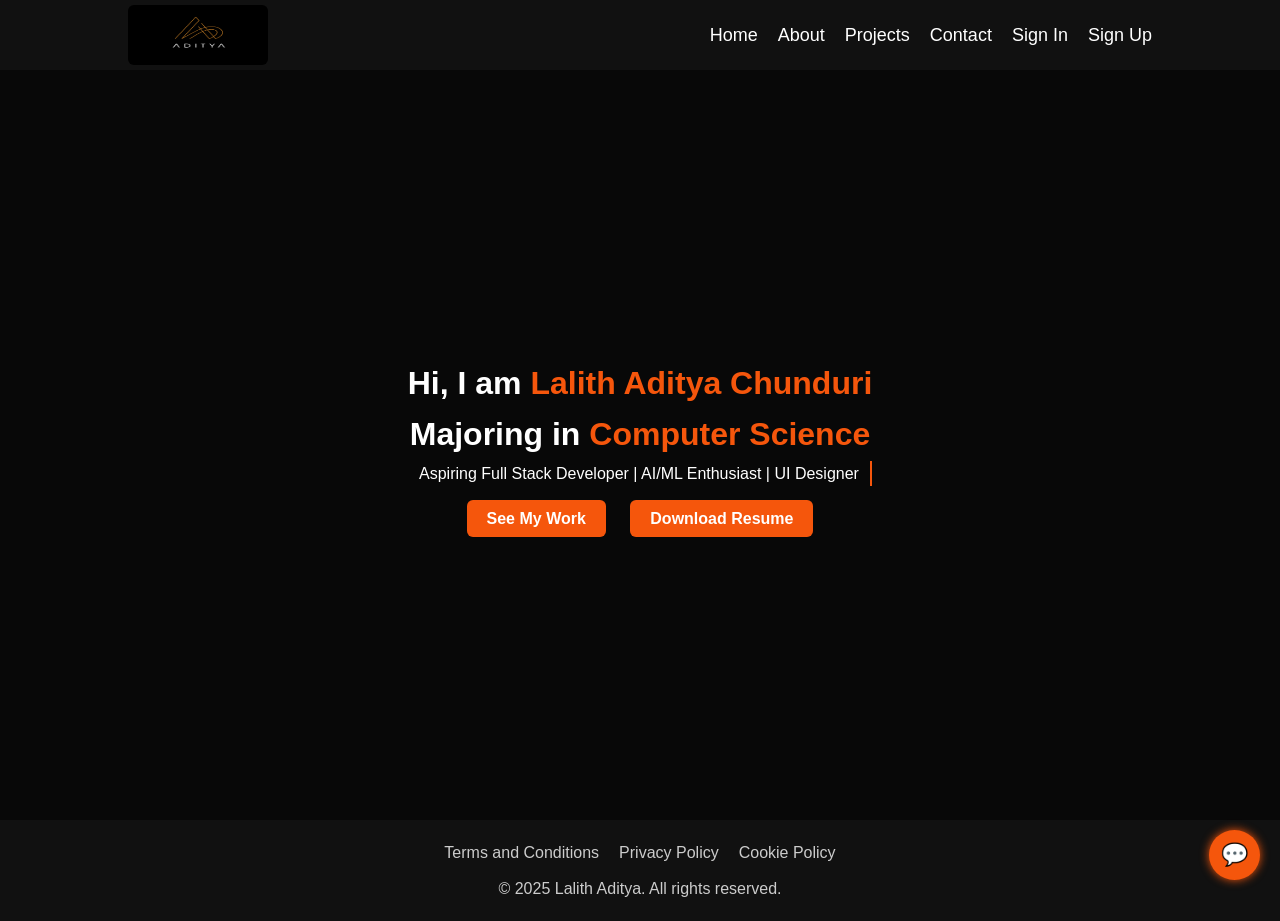
==== index.html @ d86bbfc0 "Update index.html" ====
<!DOCTYPE html>
<html lang="en">
<head>
  <meta charset="UTF-8" />
  <meta name="viewport" content="width=device-width, initial-scale=1.0" />
  <title>Lalith Aditya | Portfolio</title>
  <link rel="stylesheet" href="style.css" />
  <style>
    :root {
      --bg-color: #080808;
      --text-color: #ffffff;
      --accent-color: #f5560c;
    }
    html, body {
      margin: 0;
      padding: 0;
      background: var(--bg-color);
      color: var(--text-color);
      font-family: 'Segoe UI', sans-serif;
      height: 100%;
    }
    nav {
      display: flex;
      justify-content: space-between;
      align-items: center;
      background: #111;
      height: 70px;
      padding: 0 10%;
    }
    .logo {
      height: 60px;
      border-radius: 6px;
    }
    .nav-links {
      display: flex;
      gap: 20px;
      list-style: none;
      padding: 0;
      margin: 0;
    }
    .nav-links li a {
      color: #fff;
      text-decoration: none;
      font-weight: 500;
    }
    .hero-wrapper {
      min-height: calc(100vh - 150px);
      display: flex;
      justify-content: center;
      align-items: center;
      flex-direction: column;
      padding: 40px 20px;
      text-align: center;
    }
    .hero h1 span {
      color: var(--accent-color);
    }
    .hero .typewriter {
      margin-bottom: 20px;
    }
    .hero-buttons a {
      margin: 0 10px;
      padding: 10px 20px;
      background: var(--accent-color);
      color: white;
      border-radius: 6px;
      font-weight: bold;
      text-decoration: none;
    }
    footer {
      background: #111;
      color: #ccc;
      padding: 20px;
      text-align: center;
    }
    footer ul {
      list-style: none;
      padding: 0;
      margin: 0 0 10px;
      display: flex;
      justify-content: center;
      gap: 20px;
      flex-wrap: wrap;
    }
    footer ul li a {
      color: #ccc;
      text-decoration: none;
    }
    footer ul li a:hover {
      color: var(--accent-color);
    }
    #chatbot-container {
      position: fixed;
      bottom: 20px;
      right: 20px;
      z-index: 9999;
    }
    #chatbox {
      display: none;
      flex-direction: column;
      width: 400px;
      max-width: 90vw;
      height: 550px;
      max-height: 80vh;
      background: white;
      border-radius: 16px;
      box-shadow: 0 10px 30px rgba(0, 0, 0, 0.4);
      padding: 16px;
      color: black;
      font-size: 15px;
      overflow: hidden;
      transform: translateY(20px);
      opacity: 0;
      transition: all 0.3s ease;
    }
    #chatbox.active {
      display: flex;
      transform: translateY(0);
      opacity: 1;
    }
    #chat-messages {
      flex: 1;
      overflow-y: auto;
      background: #f4f4f4;
      padding: 10px;
      border-radius: 10px;
      max-height: 100%;
    }
    #suggested-questions {
      display: flex;
      flex-direction: column;
      gap: 8px;
      margin-bottom: 12px;
    }
    #suggested-questions button {
      padding: 10px;
      background: var(--accent-color);
      color: white;
      border: none;
      border-radius: 6px;
      cursor: pointer;
      font-weight: bold;
      font-size: 14px;
    }
    #chat-input {
      display: flex;
    }
    #chat-input input {
      flex: 1;
      padding: 12px;
      border: none;
      border-radius: 8px 0 0 8px;
      background: #333;
      color: white;
    }
    #chat-input button {
      padding: 12px;
      background: var(--accent-color);
      color: white;
      border: none;
      border-radius: 0 8px 8px 0;
      font-weight: bold;
      cursor: pointer;
    }
    #chat-toggle {
      background: var(--accent-color);
      color: white;
      border: none;
      padding: 12px;
      border-radius: 50%;
      font-size: 22px;
      cursor: pointer;
      box-shadow: 0 0 10px var(--accent-color);
    }
    #chat-messages a {
      color: var(--accent-color);
      text-decoration: underline;
      font-weight: bold;
    }
    .typewriter {
      overflow: hidden;
      border-right: .15em solid var(--accent-color);
      white-space: nowrap;
      animation: typing 2s steps(40, end), blink-caret .75s step-end infinite;
    }
    @keyframes typing {
      from { width: 0 }
      to { width: 100% }
    }
    @media (max-width: 768px) {
      .nav-links {
        display: none;
        flex-direction: column;
        background: #111;
        width: 100%;
        position: absolute;
        top: 70px;
        left: 0;
        padding: 10px 0;
      }
      .nav-links.active {
        display: flex;
      }
      .hamburger {
        display: flex;
        flex-direction: column;
        gap: 5px;
        cursor: pointer;
      }
      .hamburger div {
        width: 25px;
        height: 3px;
        background-color: white;
      }
    }
  </style>
</head>
<body>
  <nav>
    <img src="images/aditya.png" alt="Aditya Logo" class="logo">
    <div class="hamburger" onclick="document.getElementById('navLinks').classList.toggle('active')">
      <div></div><div></div><div></div>
    </div>
    <ul class="nav-links" id="navLinks">
      <li><a href="index.html" class="active">Home</a></li>
      <li><a href="about.html">About</a></li>
      <li><a href="portfolio.html">Projects</a></li>
      <li><a href="contact.html">Contact</a></li>
      <li><a href="SignIn.html">Sign In</a></li>
      <li><a href="SignUp.html">Sign Up</a></li>
    </ul>
  </nav>

  <main class="hero-wrapper">
    <div class="hero">
      <h1>Hi, I am <span>Lalith Aditya Chunduri</span></h1>
      <h1>Majoring in <span>Computer Science</span></h1>
      <p class="typewriter">Aspiring Full Stack Developer | AI/ML Enthusiast | UI Designer</p>
      <div class="hero-buttons">
        <a href="portfolio.html">See My Work</a>
        <a href="files/Lalith_Resume.pdf" download>Download Resume</a>
      </div>
    </div>
  </main>

  <div id="chatbot-container">
    <button id="chat-toggle">💬</button>
    <div id="chatbox">
      <div id="suggested-questions">
        <button onclick="setQuickQuestion('What are your skills?')">What are your skills?</button>
        <button onclick="setQuickQuestion('Show your resume')">Show your resume</button>
        <button onclick="setQuickQuestion('What projects have you built?')">What projects have you built?</button>
        <button onclick="setQuickQuestion('How did you build this portfolio?')">How did you build this portfolio?</button>
        <button onclick="setQuickQuestion('What certifications do you have?')">What certifications do you have?</button>
        <button onclick="setQuickQuestion('Show GitHub')">Show GitHub</button>
        <button onclick="setQuickQuestion('Show LinkedIn')">Show LinkedIn</button>
      </div>
      <div id="chat-messages"></div>
      <div id="chat-input">
        <input type="text" id="user-message" placeholder="Ask me anything..." />
        <button onclick="sendMessage()">Send</button>
      </div>
    </div>
  </div>

  <footer>
    <ul>
      <li><a href="terms.html">Terms and Conditions</a></li>
      <li><a href="privacy.html">Privacy Policy</a></li>
      <li><a href="cookie.html">Cookie Policy</a></li>
    </ul>
    <p>&copy; 2025 Lalith Aditya. All rights reserved.</p>
  </footer>

  <script>
    const predefinedReplies = {
      "what are your skills": "I have experience in HTML, CSS, JavaScript, PHP, React, MongoDB, Node.js, and Python.",
      "what projects have you built": "I've built a Full Stack Weather App, Adversarial ML Evaluator, Accident Detection System, Unity Game, and BarterDB.",
      "show resume": "Sure! You can download my resume <a href='files/Lalith_Resume.pdf' target='_blank' style='color: var(--accent-color); font-weight: bold;'>here</a>.",
      "how did you build this portfolio": "This portfolio was created using HTML, CSS, JavaScript, GitHub Pages, and Cohere for the chatbot.",
      "what certifications do you have": "Certifications include Ethical Hacking (Udemy), Cybersecurity (Cisco), and Python Essentials (Cisco).",
      "show github": "Check out my GitHub profile: <a href='https://github.com/Nightyelf2403' target='_blank'>@Nightyelf2403</a>",
      "show linkedin": "You can connect with me on LinkedIn here: <a href='https://www.linkedin.com/in/lalith-aditya-chunduri' target='_blank'>LinkedIn</a>"
    };

    function setQuickQuestion(text) {
      document.getElementById("user-message").value = text;
      sendMessage();
    }

    async function sendMessage() {
      const input = document.getElementById("user-message");
      const message = input.value.trim();
      if (!message) return;

      appendMessage("You", message);
      input.value = "";

      const lower = message.toLowerCase();
      for (const key in predefinedReplies) {
        if (lower.includes(key)) {
          appendTypingEffect("Bot", predefinedReplies[key]);
          return;
        }
      }

      try {
        const res = await fetch("https://backend-portfolio-2f58.onrender.com/api/chat", {
          method: "POST",
          headers: { "Content-Type": "application/json" },
          body: JSON.stringify({ message })
        });
        const data = await res.json();
        appendTypingEffect("Bot", data.reply);
      } catch (err) {
        appendMessage("Bot", "Sorry, something went wrong.");
      }
    }

    function appendMessage(sender, text) {
      const chatMessages = document.getElementById("chat-messages");
      const msg = document.createElement("div");
      msg.innerHTML = `<strong>${sender}:</strong> ${text}`;
      chatMessages.appendChild(msg);
      chatMessages.scrollTop = chatMessages.scrollHeight;
    }

    function appendTypingEffect(sender, text) {
      const chatMessages = document.getElementById("chat-messages");
      const msg = document.createElement("div");
      msg.innerHTML = `<strong>${sender}:</strong> <span class='typewriter'></span>`;
      chatMessages.appendChild(msg);

      const span = msg.querySelector(".typewriter");
      let i = 0;
      function typeChar() {
        if (i < text.length) {
          span.textContent += text.charAt(i);
          i++;
          chatMessages.scrollTop = chatMessages.scrollHeight;
          setTimeout(typeChar, 25);
        }
      }
      typeChar();
    }

    // Toggle chatbox visibility
    document.getElementById('chat-toggle').addEventListener('click', function () {
      document.getElementById('chatbox').classList.toggle('active');
    });
  </script>
</body>
</html>
---- style.css ----
/* Reset and base layout */
* {
  margin: 0;
  padding: 0;
  box-sizing: border-box;
  font-family: 'Poppins', sans-serif;
}

body {
  background: #080808;
  color: #fff;
  line-height: 1.6;
  scroll-behavior: smooth;
}

/* Container */
.container {
  width: 90%;
  max-width: 1200px;
  margin: auto;
  padding: 20px 0;
}

/* Navigation */
nav {
  display: flex;
  justify-content: space-between;
  align-items: center;
  flex-wrap: wrap;
  padding: 20px 0;
}

.logo {
  width: 140px;
}

nav ul {
  list-style: none;
  display: flex;
  gap: 20px;
  flex-wrap: wrap;
  justify-content: center;
}

nav ul li a {
  color: white;
  text-decoration: none;
  font-size: 18px;
  font-weight: bold;
  position: relative;
}

nav ul li a::after {
  content: '';
  width: 0;
  height: 3px;
  background: #ff004f;
  position: absolute;
  left: 0;
  bottom: -6px;
  transition: width 0.3s;
}

nav ul li a:hover::after {
  width: 100%;
}

/* Hero Section */
.header-text {
  margin-top: 10%;
  font-size: 28px;
  text-align: center;
  padding: 0 10px;
  animation: fadeInDown 1s ease-in-out;
}

.header-text h1 {
  font-size: 50px;
  margin-top: 20px;
}

.header-text h1 span {
  color: #f5560c;
}

.typewriter {
  overflow: hidden;
  border-right: .15em solid orange;
  white-space: nowrap;
  animation: typing 2s steps(40, end), blink-caret .75s step-end infinite;
}

@keyframes typing {
  from { width: 0 }
  to { width: 100% }
}

.footer-text {
  margin: 20px auto;
  text-align: center;
  font-size: 16px;
  opacity: 0.7;
}

/* Chatbot */
#chatbot-container {
  position: fixed;
  bottom: 20px;
  right: 20px;
  z-index: 9999;
}

#chatbox {
  display: none;
  flex-direction: column;
  width: 400px;
  height: 550px;
  background: #1e1e1e;
  border-radius: 16px;
  box-shadow: 0 0 20px rgba(0,0,0,0.4);
  padding: 16px;
  color: white;
  overflow: hidden;
  transition: all 0.3s ease-in-out;
}

#chatbox.active {
  display: flex;
  animation: fadeInUp 0.4s ease;
}

#chat-messages {
  flex: 1;
  overflow-y: auto;
  padding-right: 5px;
  margin-bottom: 10px;
  scrollbar-width: thin;
  scroll-behavior: smooth;
  display: flex;
  flex-direction: column;
}

#chat-messages div {
  margin-bottom: 10px;
  padding: 8px 12px;
  border-radius: 6px;
  background: #2e2e2e;
  max-width: 80%;
  word-wrap: break-word;
}

#chat-messages div.bot {
  background: #f5560c;
  align-self: flex-start;
}

#chat-messages div.user {
  background: #444;
  align-self: flex-end;
}

#chat-input {
  display: flex;
  margin-top: auto;
}

#chat-input input {
  flex: 1;
  padding: 12px;
  border: none;
  border-radius: 8px 0 0 8px;
  background: #292929;
  color: white;
  font-size: 15px;
}

#chat-input button {
  padding: 12px 16px;
  background: #f5560c;
  color: white;
  border: none;
  border-radius: 0 8px 8px 0;
  cursor: pointer;
  font-size: 15px;
  font-weight: bold;
  transition: background 0.3s;
}

#chat-input button:hover {
  background: #d94700;
}

#chat-toggle {
  background: #f5560c;
  color: white;
  border: none;
  padding: 12px;
  border-radius: 50%;
  font-size: 20px;
  cursor: pointer;
  box-shadow: 0 0 10px rgba(245, 86, 12, 0.6);
  transition: transform 0.3s;
}

#chat-toggle:hover {
  transform: scale(1.1);
}

#suggested-questions {
  display: flex;
  flex-direction: column;
  gap: 8px;
  margin-bottom: 12px;
}

#suggested-questions button {
  padding: 10px;
  background: #f5560c;
  color: white;
  border: none;
  border-radius: 6px;
  cursor: pointer;
  font-weight: bold;
  font-size: 14px;
  transition: background 0.3s ease;
}

#suggested-questions button:hover {
  background: #d94700;
}

/* Animations */
@keyframes fadeInUp {
  from { opacity: 0; transform: translateY(30px); }
  to { opacity: 1; transform: translateY(0); }
}

@keyframes fadeInLeft {
  from { opacity: 0; transform: translateX(-30px); }
  to { opacity: 1; transform: translateX(0); }
}

@keyframes fadeInDown {
  from { opacity: 0; transform: translateY(-30px); }
  to { opacity: 1; transform: translateY(0); }
}

/* Media Queries */
@media (max-width: 768px) {
  nav ul {
    flex-direction: column;
    align-items: center;
  }

  .header-text h1 {
    font-size: 36px;
  }

  .sub-title {
    font-size: 30px;
  }

  #chatbox {
    width: 90%;
    height: 500px;
    right: 5%;
  }

  #suggested-questions button {
    font-size: 13px;
    padding: 8px;
  }

  #chat-input input,
  #chat-input button {
    font-size: 13px;
  }
}
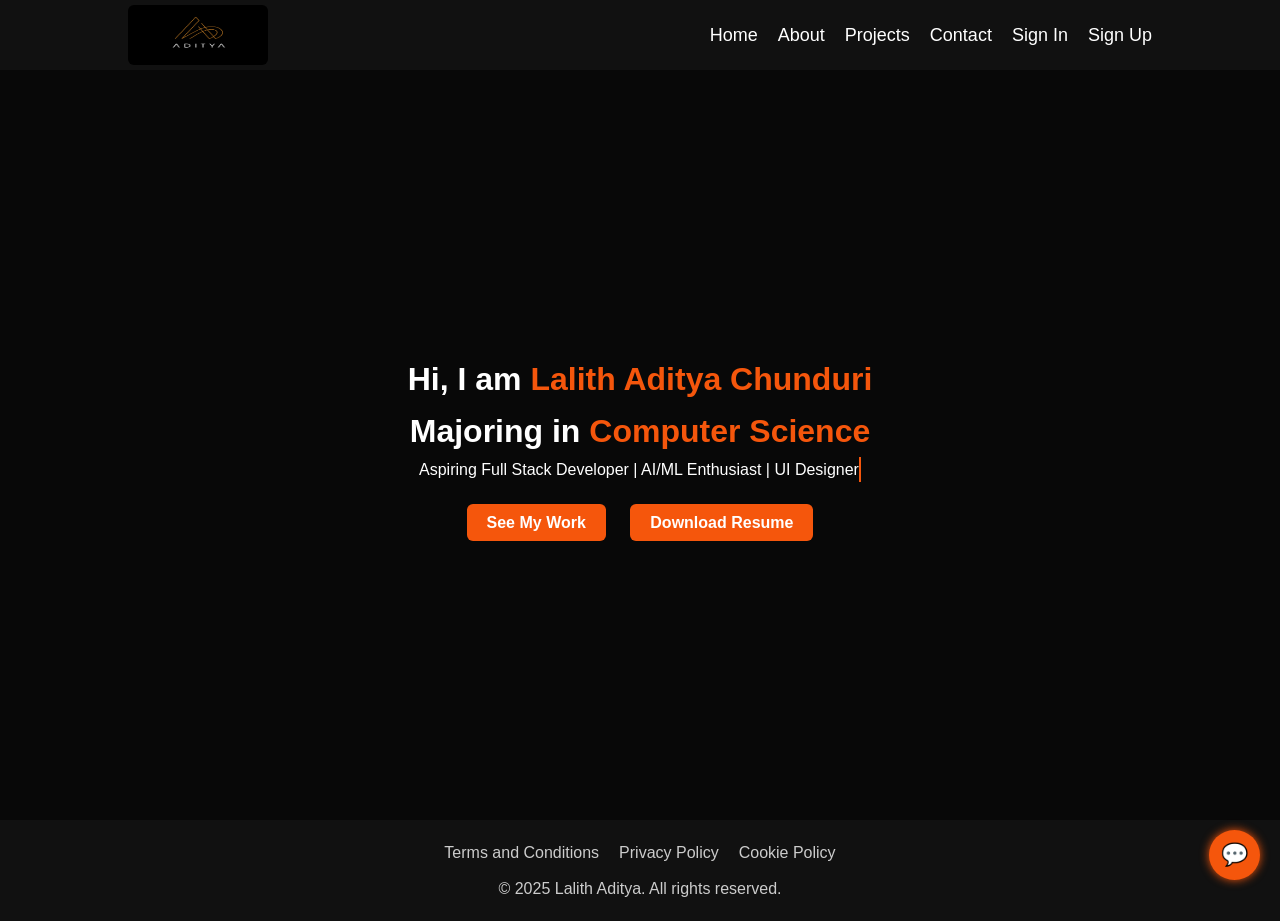
==== commit ba54c91c: "Update index.html" ====
--- a/index.html
+++ b/index.html
@@ -126,6 +126,38 @@
       border-radius: 10px;
       max-height: 100%;
     }
+    .chat-message {
+  padding: 10px 14px;
+  border-radius: 10px;
+  margin-bottom: 10px;
+  max-width: 100%;
+  background: #2c2c2c;
+  color: white;
+  font-size: 14px;
+  word-wrap: break-word;
+  word-break: break-word;
+  white-space: normal;
+}
+
+    .typewriter {
+  display: inline-block;
+  border-right: .15em solid var(--accent-color);
+  animation: typing 2s steps(40, end), blink-caret .75s step-end infinite;
+  overflow-wrap: break-word;
+  white-space: normal;
+  max-width: 100%;
+}
+
+    .chat-message strong {
+      display: block;
+      margin-bottom: 4px;
+      color: var(--accent-color);
+    }
+    .chat-message a {
+      color: var(--accent-color);
+      text-decoration: underline;
+      font-weight: bold;
+    }
     #suggested-questions {
       display: flex;
       flex-direction: column;
@@ -171,11 +203,6 @@
       font-size: 22px;
       cursor: pointer;
       box-shadow: 0 0 10px var(--accent-color);
-    }
-    #chat-messages a {
-      color: var(--accent-color);
-      text-decoration: underline;
-      font-weight: bold;
     }
     .typewriter {
       overflow: hidden;
@@ -320,6 +347,7 @@
     function appendMessage(sender, text) {
       const chatMessages = document.getElementById("chat-messages");
       const msg = document.createElement("div");
+      msg.className = "chat-message";
       msg.innerHTML = `<strong>${sender}:</strong> ${text}`;
       chatMessages.appendChild(msg);
       chatMessages.scrollTop = chatMessages.scrollHeight;
@@ -328,23 +356,23 @@
     function appendTypingEffect(sender, text) {
       const chatMessages = document.getElementById("chat-messages");
       const msg = document.createElement("div");
+      msg.className = "chat-message";
       msg.innerHTML = `<strong>${sender}:</strong> <span class='typewriter'></span>`;
       chatMessages.appendChild(msg);
 
       const span = msg.querySelector(".typewriter");
       let i = 0;
       function typeChar() {
-        if (i < text.length) {
-          span.textContent += text.charAt(i);
+        if (i <= text.length) {
+          span.innerHTML = text.substring(0, i);
           i++;
           chatMessages.scrollTop = chatMessages.scrollHeight;
-          setTimeout(typeChar, 25);
+          setTimeout(typeChar, 15);
         }
       }
       typeChar();
     }
 
-    // Toggle chatbox visibility
     document.getElementById('chat-toggle').addEventListener('click', function () {
       document.getElementById('chatbox').classList.toggle('active');
     });
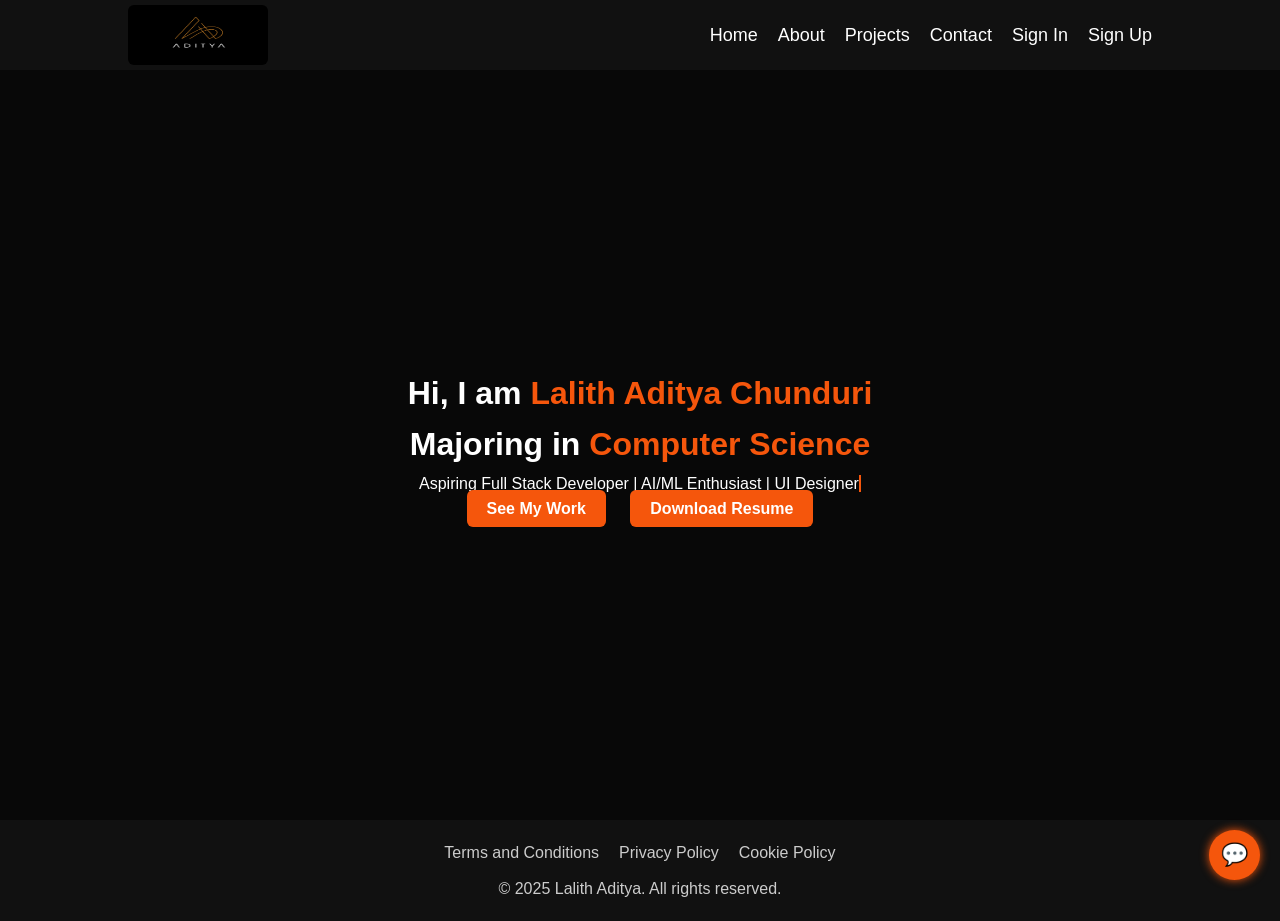
==== commit 609233cd: "Update index.html" ====
--- a/index.html
+++ b/index.html
@@ -140,13 +140,13 @@
 }
 
     .typewriter {
-  display: inline-block;
-  border-right: .15em solid var(--accent-color);
-  animation: typing 2s steps(40, end), blink-caret .75s step-end infinite;
-  overflow-wrap: break-word;
+  display: inline;
+  border-right: 2px solid var(--accent-color);
+  animation: blink-caret 0.75s step-end infinite;
   white-space: normal;
-  max-width: 100%;
+  word-break: break-word;
 }
+
 
     .chat-message strong {
       display: block;
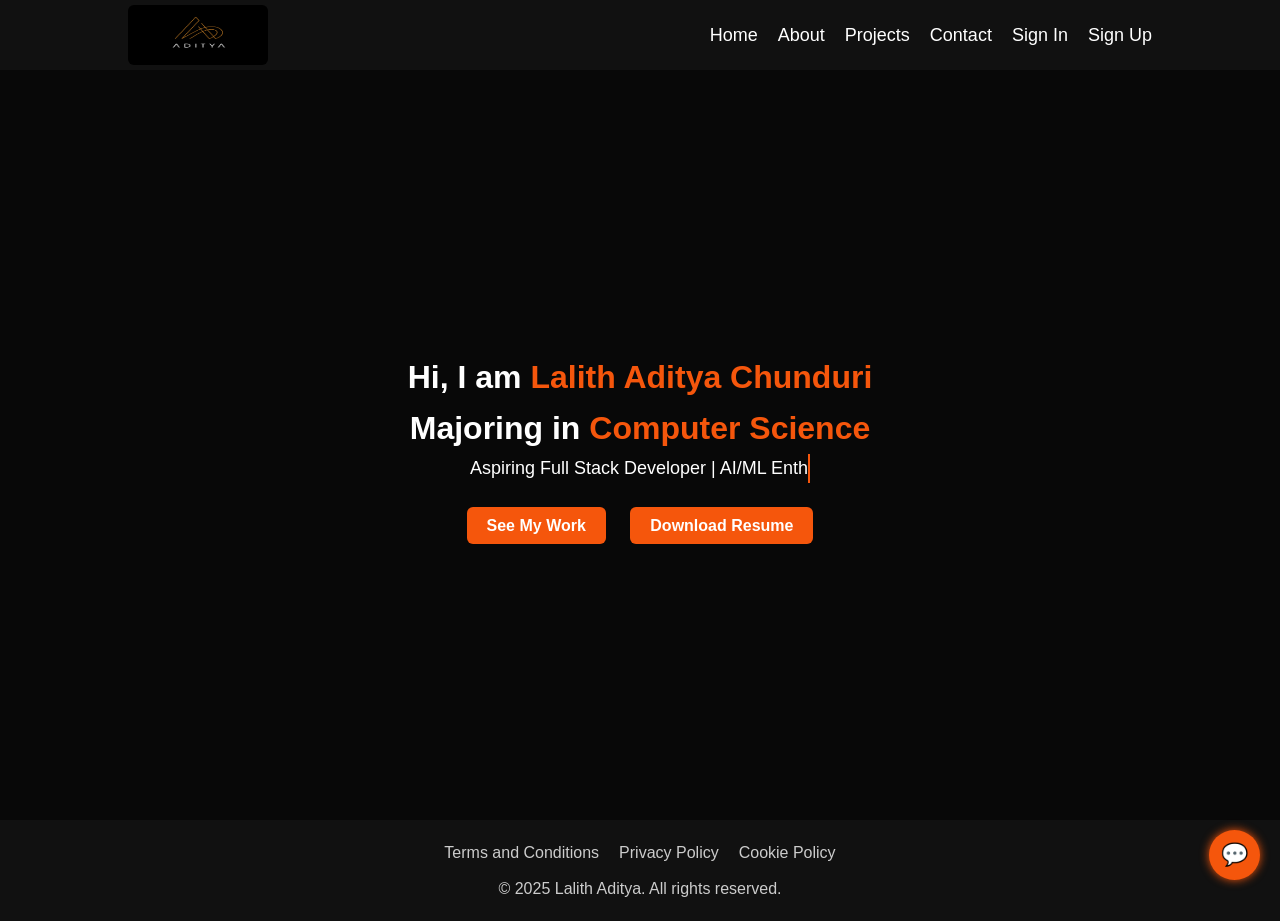
==== commit 2ac1ec17: "Update index.html" ====
--- a/index.html
+++ b/index.html
@@ -11,6 +11,7 @@
       --text-color: #ffffff;
       --accent-color: #f5560c;
     }
+
     html, body {
       margin: 0;
       padding: 0;
@@ -19,6 +20,7 @@
       font-family: 'Segoe UI', sans-serif;
       height: 100%;
     }
+
     nav {
       display: flex;
       justify-content: space-between;
@@ -27,10 +29,12 @@
       height: 70px;
       padding: 0 10%;
     }
+
     .logo {
       height: 60px;
       border-radius: 6px;
     }
+
     .nav-links {
       display: flex;
       gap: 20px;
@@ -38,11 +42,13 @@
       padding: 0;
       margin: 0;
     }
+
     .nav-links li a {
       color: #fff;
       text-decoration: none;
       font-weight: 500;
     }
+
     .hero-wrapper {
       min-height: calc(100vh - 150px);
       display: flex;
@@ -52,12 +58,21 @@
       padding: 40px 20px;
       text-align: center;
     }
+
     .hero h1 span {
       color: var(--accent-color);
     }
-    .hero .typewriter {
-      margin-bottom: 20px;
-    }
+
+    #intro-typewriter {
+      font-size: 18px;
+      white-space: pre-wrap;
+      margin-bottom: 30px;
+      color: white;
+      border-right: 2px solid var(--accent-color);
+      display: inline-block;
+      animation: blink-caret 0.75s step-end infinite;
+    }
+
     .hero-buttons a {
       margin: 0 10px;
       padding: 10px 20px;
@@ -67,12 +82,14 @@
       font-weight: bold;
       text-decoration: none;
     }
+
     footer {
       background: #111;
       color: #ccc;
       padding: 20px;
       text-align: center;
     }
+
     footer ul {
       list-style: none;
       padding: 0;
@@ -82,19 +99,23 @@
       gap: 20px;
       flex-wrap: wrap;
     }
+
     footer ul li a {
       color: #ccc;
       text-decoration: none;
     }
+
     footer ul li a:hover {
       color: var(--accent-color);
     }
+
     #chatbot-container {
       position: fixed;
       bottom: 20px;
       right: 20px;
       z-index: 9999;
     }
+
     #chatbox {
       display: none;
       flex-direction: column;
@@ -113,11 +134,13 @@
       opacity: 0;
       transition: all 0.3s ease;
     }
+
     #chatbox.active {
       display: flex;
       transform: translateY(0);
       opacity: 1;
     }
+
     #chat-messages {
       flex: 1;
       overflow-y: auto;
@@ -126,44 +149,54 @@
       border-radius: 10px;
       max-height: 100%;
     }
+
     .chat-message {
-  padding: 10px 14px;
-  border-radius: 10px;
-  margin-bottom: 10px;
-  max-width: 100%;
-  background: #2c2c2c;
-  color: white;
-  font-size: 14px;
-  word-wrap: break-word;
-  word-break: break-word;
-  white-space: normal;
-}
-
-    .typewriter {
-  display: inline;
-  border-right: 2px solid var(--accent-color);
-  animation: blink-caret 0.75s step-end infinite;
-  white-space: normal;
-  word-break: break-word;
-}
-
+      padding: 10px 14px;
+      border-radius: 10px;
+      margin-bottom: 10px;
+      max-width: 100%;
+      background: #2c2c2c;
+      color: white;
+      font-size: 14px;
+      word-wrap: break-word;
+      word-break: break-word;
+      white-space: normal;
+    }
 
     .chat-message strong {
       display: block;
       margin-bottom: 4px;
       color: var(--accent-color);
     }
+
     .chat-message a {
       color: var(--accent-color);
       text-decoration: underline;
       font-weight: bold;
     }
+
+    .typewriter {
+      display: inline;
+      border-right: 2px solid var(--accent-color);
+      animation: blink-caret 0.75s step-end infinite;
+      white-space: normal;
+      word-break: break-word;
+      overflow-wrap: break-word;
+      max-width: 100%;
+    }
+
+    @keyframes blink-caret {
+      from, to { border-color: transparent; }
+      50% { border-color: var(--accent-color); }
+    }
+
     #suggested-questions {
       display: flex;
       flex-direction: column;
       gap: 8px;
       margin-bottom: 12px;
     }
+
     #suggested-questions button {
       padding: 10px;
       background: var(--accent-color);
@@ -174,9 +207,11 @@
       font-weight: bold;
       font-size: 14px;
     }
+
     #chat-input {
       display: flex;
     }
+
     #chat-input input {
       flex: 1;
       padding: 12px;
@@ -185,6 +220,7 @@
       background: #333;
       color: white;
     }
+
     #chat-input button {
       padding: 12px;
       background: var(--accent-color);
@@ -194,6 +230,7 @@
       font-weight: bold;
       cursor: pointer;
     }
+
     #chat-toggle {
       background: var(--accent-color);
       color: white;
@@ -204,16 +241,7 @@
       cursor: pointer;
       box-shadow: 0 0 10px var(--accent-color);
     }
-    .typewriter {
-      overflow: hidden;
-      border-right: .15em solid var(--accent-color);
-      white-space: nowrap;
-      animation: typing 2s steps(40, end), blink-caret .75s step-end infinite;
-    }
-    @keyframes typing {
-      from { width: 0 }
-      to { width: 100% }
-    }
+
     @media (max-width: 768px) {
       .nav-links {
         display: none;
@@ -225,15 +253,18 @@
         left: 0;
         padding: 10px 0;
       }
+
       .nav-links.active {
         display: flex;
       }
+
       .hamburger {
         display: flex;
         flex-direction: column;
         gap: 5px;
         cursor: pointer;
       }
+
       .hamburger div {
         width: 25px;
         height: 3px;
@@ -262,7 +293,7 @@
     <div class="hero">
       <h1>Hi, I am <span>Lalith Aditya Chunduri</span></h1>
       <h1>Majoring in <span>Computer Science</span></h1>
-      <p class="typewriter">Aspiring Full Stack Developer | AI/ML Enthusiast | UI Designer</p>
+      <p id="intro-typewriter"></p>
       <div class="hero-buttons">
         <a href="portfolio.html">See My Work</a>
         <a href="files/Lalith_Resume.pdf" download>Download Resume</a>
@@ -376,6 +407,19 @@
     document.getElementById('chat-toggle').addEventListener('click', function () {
       document.getElementById('chatbox').classList.toggle('active');
     });
+
+    // ✅ Intro Typewriter for Hero Section
+    const introText = "Aspiring Full Stack Developer | AI/ML Enthusiast | UI Designer";
+    const introElement = document.getElementById("intro-typewriter");
+    let introIndex = 0;
+    function typeIntroText() {
+      if (introIndex < introText.length) {
+        introElement.innerHTML += introText.charAt(introIndex);
+        introIndex++;
+        setTimeout(typeIntroText, 30);
+      }
+    }
+    window.addEventListener("load", typeIntroText);
   </script>
 </body>
 </html>
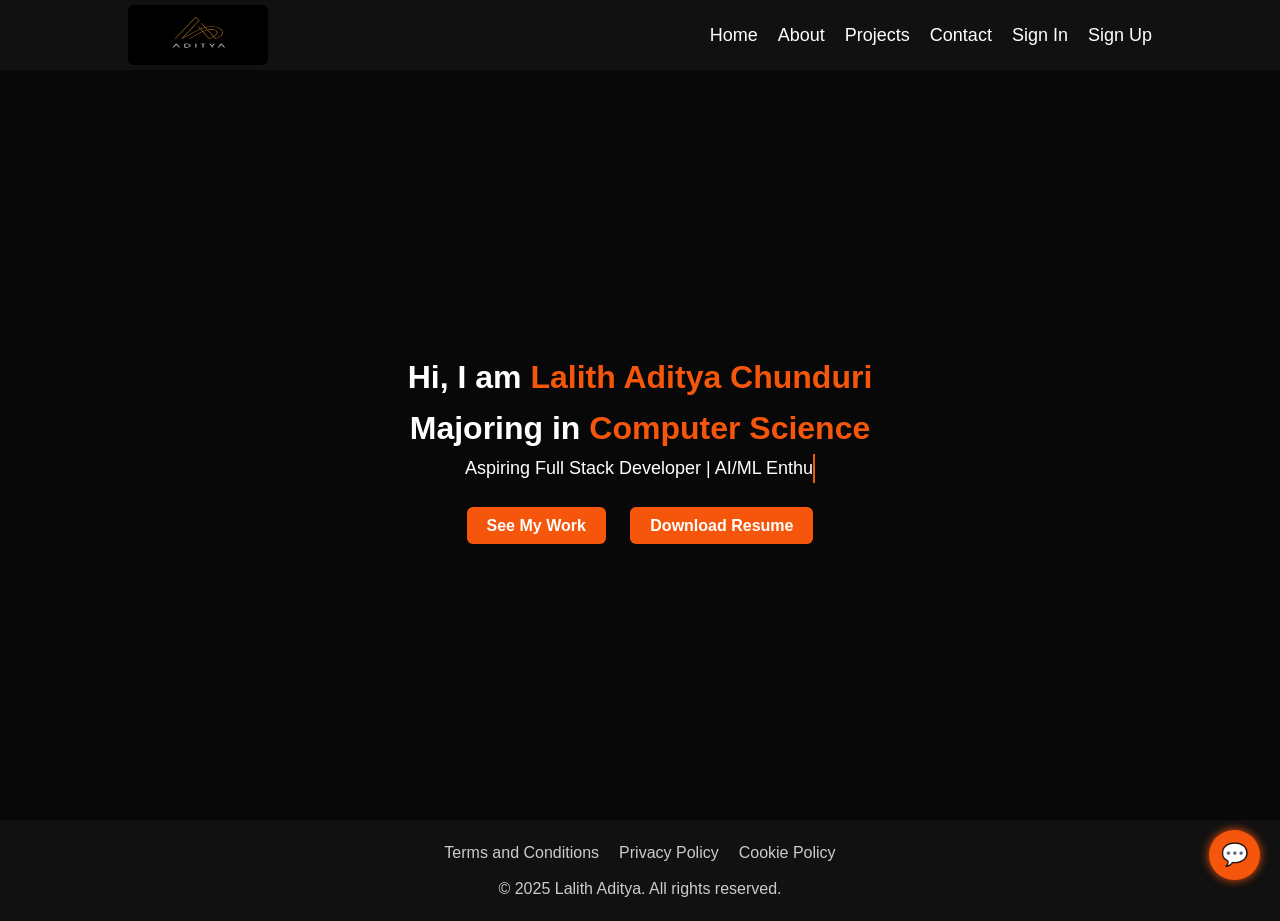
==== commit ec3e9727: "Update index.html" ====
--- a/index.html
+++ b/index.html
@@ -338,7 +338,7 @@
       "how did you build this portfolio": "This portfolio was created using HTML, CSS, JavaScript, GitHub Pages, and Cohere for the chatbot.",
       "what certifications do you have": "Certifications include Ethical Hacking (Udemy), Cybersecurity (Cisco), and Python Essentials (Cisco).",
       "show github": "Check out my GitHub profile: <a href='https://github.com/Nightyelf2403' target='_blank'>@Nightyelf2403</a>",
-      "show linkedin": "You can connect with me on LinkedIn here: <a href='https://www.linkedin.com/in/lalith-aditya-chunduri' target='_blank'>LinkedIn</a>"
+      "show linkedin": "You can connect with me on LinkedIn here: <a href='https://www.linkedin.com/in/lalith-aditya-chunduri-76573421a/' target='_blank'>LinkedIn</a>"
     };
 
     function setQuickQuestion(text) {
